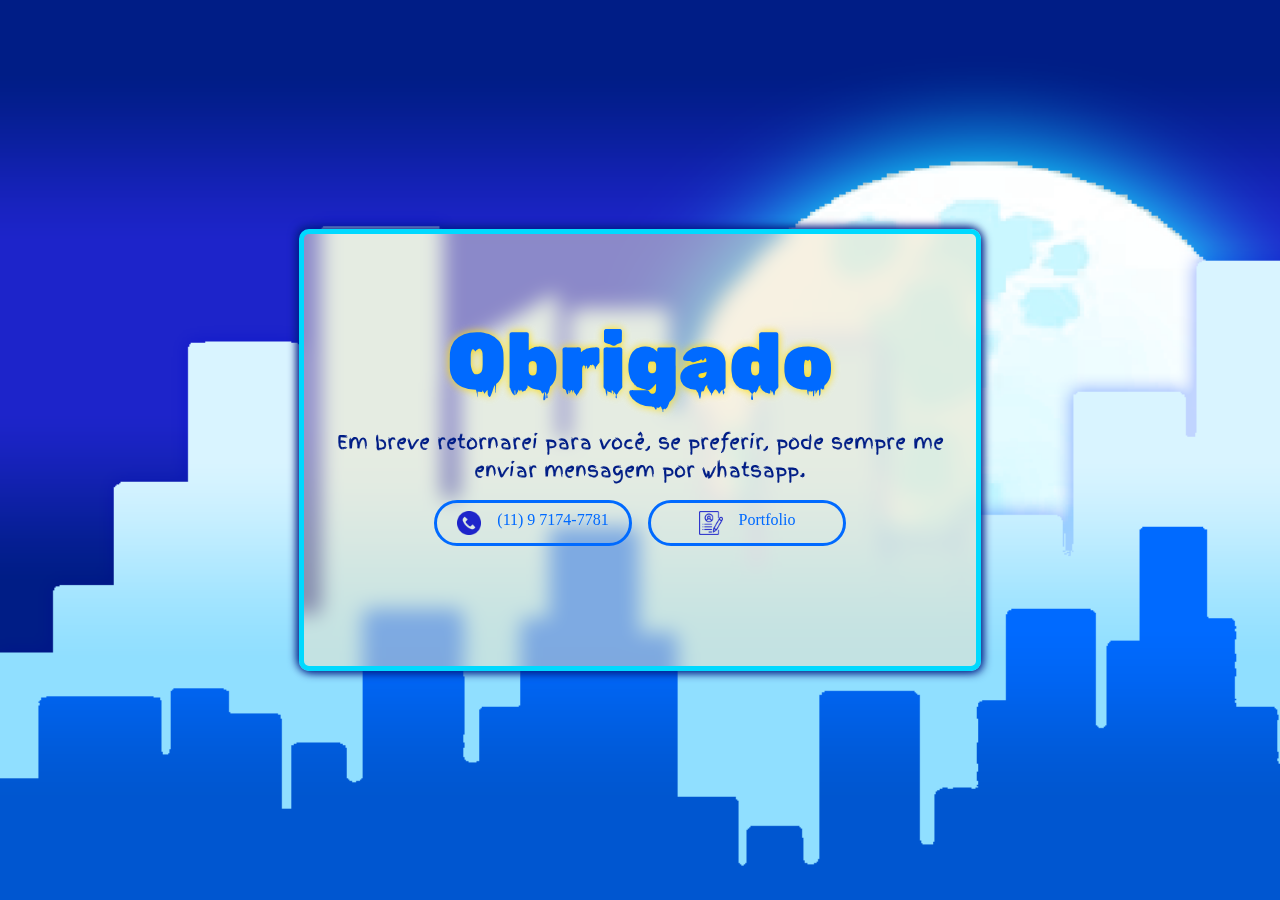
==== thankspage.html @ be3f19c5 "Add files via upload" ====
<!DOCTYPE html>
<html lang="pt*br">
<head>
    <meta charset="UTF-8">
    <meta name="viewport" content="width=device-width, initial-scale=1.0">
    <title>Email</title>
    <link rel="stylesheet" href="style/style.css">
</head>


<body>
    <main class="principal">
        <div class="thankspage">
            <div class="thankspage_box">
                <h2 class="thankspage_titulo">Obrigado</h2>
                <p class="thanskpage_text">Em breve retornarei para você, se preferir, pode sempre me enviar mensagem por whatsapp.</p>
                <div class="thankspage_links">
                    <a class="thankspage_links_ancora" href="#">
                       <img src="assets/icons/phone.png" alt="telefone" class="thankspage_img">
                       <span class="thankspage_links_text">(11) 9 7174-7781</span>
                    </a>

                    <a class="thankspage_links_ancora" href="index.html">
                       <img src="assets/icons/resume.png" alt="Portfolio" class="thankspage_img"> 
                       <span class="thankspage_links_text">Portfolio</span>
                    </a>

                </div>
            </div>
        </div>
    </main>
</body>

</html>
---- style/style.css ----
@import url('https://fonts.googleapis.com/css2?family=Montserrat:ital,wght@0,100..900;1,100..900&family=Permanent+Marker&display=swap');
@import url('https://fonts.googleapis.com/css2?family=Finger+Paint&family=Montserrat:ital,wght@0,100..900;1,100..900&family=Permanent+Marker&display=swap');
@import url('https://fonts.googleapis.com/css2?family=Finger+Paint&family=Montserrat:ital,wght@0,100..900;1,100..900&family=Permanent+Marker&family=Rubik+Wet+Paint&display=swap');

@import url("header.css");
@import url("banner.css");
@import url("about.css");
@import url("skills.css");
@import url("services.css");
@import url("projetos.css");
@import url("contato.css");
@import url("thankspage.css");

:root {
    --azul-um: #d9f4ff;
    --azul-um-um: #90dfff;
    --azul-dois: #00d9ff;
    --azul-tres: #006aff;
    --azul-img: #1D24CA;
    --azul-quatro: #001d86;
    --azul-quatro-t: #001d8672;

    --cor-dois:#fcf7e1;
    --cor-dois-t:#f0e4c886;
    --cor-tres: #ffdd00;

    --font-marker: "Permanent Marker", cursive;
    --font-paint: "Finger Paint", sans-serif;
    --font-um: "Rubik Wet Paint", system-ui;

    --shadow-hover: 0px 0px 10px var(--azul-dois), 0 0 10px var(--azul-dois);
}

*{ /*reset margem */
    margin: 0;
    padding: 0;
}

body {
    background-image: linear-gradient(to right, var(--azul-um), var(--azul-um-um));
    color: var(--azul-quatro);
    font-size: 16px;
    font-weight: 400;
    box-sizing: border-box;
    cursor: url("assets/icons/graffite.png")
}

.container {
    height: 43vw;
}

.custom-botao {
    text-decoration: none;
    cursor: url("assets/icons/graffitePointer.png");
    transition: all 0.5s ease;
    position: relative;
    display: inline-block;
}

.titulo {
    text-align: center;
    align-items: center;
    padding: 1rem;
    font-family: var(--font-marker);
    font-weight: 400;
    font-size: 1.5vw;
    color: var(--azul-tres);
}

.show {
    position: relative; 
    z-index: 1; 
}


@media screen and (max-width:600px) {
    .container {
        height: 170vw;
        width: auto;
    }

    .titulo {
        font-size: 4vw;
    }
}
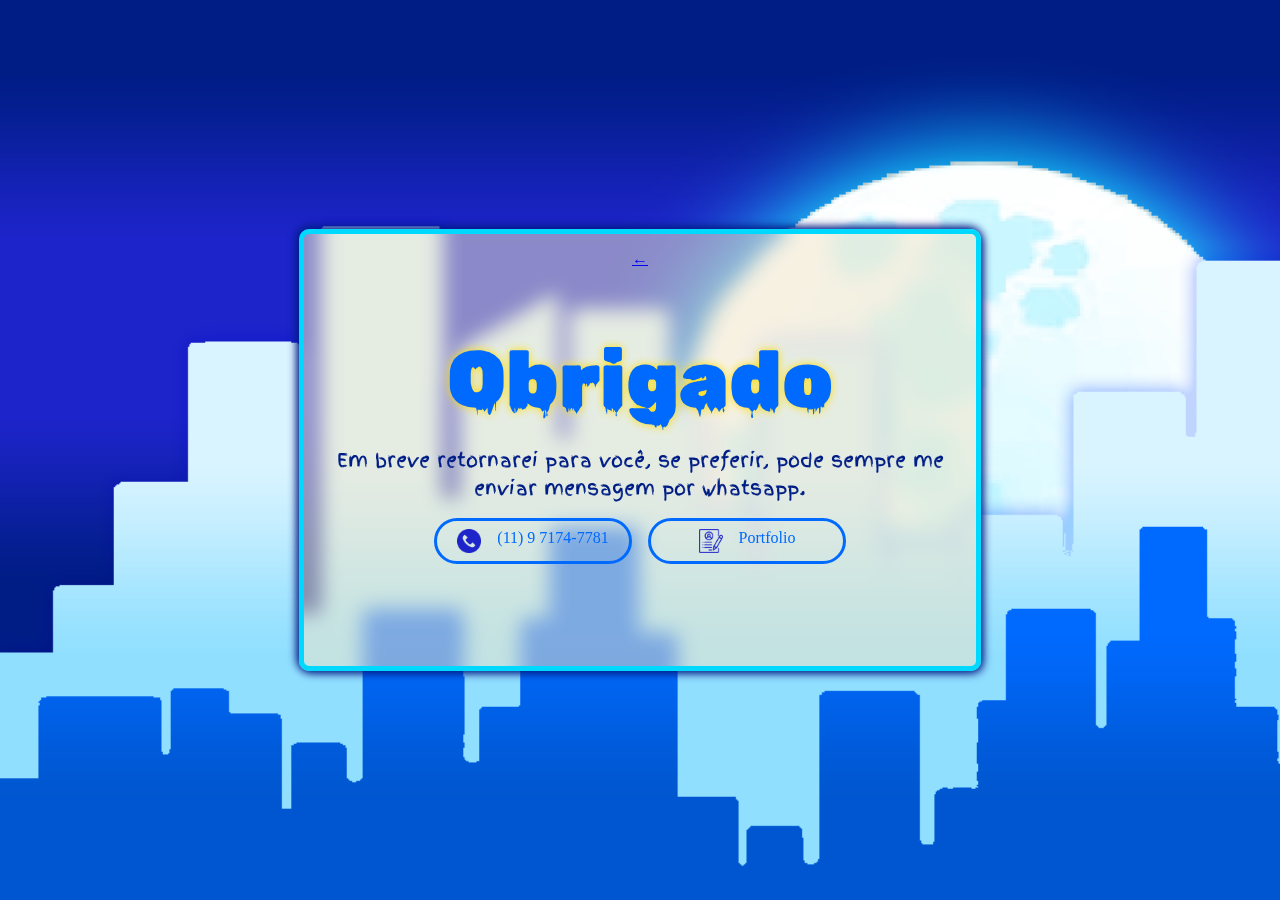
==== commit ca7915e6: "Add files via upload" ====
--- a/thankspage.html
+++ b/thankspage.html
@@ -12,6 +12,7 @@
     <main class="principal">
         <div class="thankspage">
             <div class="thankspage_box">
+                <a href="index.html" class="thankspage_voltar"> ← </a>
                 <h2 class="thankspage_titulo">Obrigado</h2>
                 <p class="thanskpage_text">Em breve retornarei para você, se preferir, pode sempre me enviar mensagem por whatsapp.</p>
                 <div class="thankspage_links">
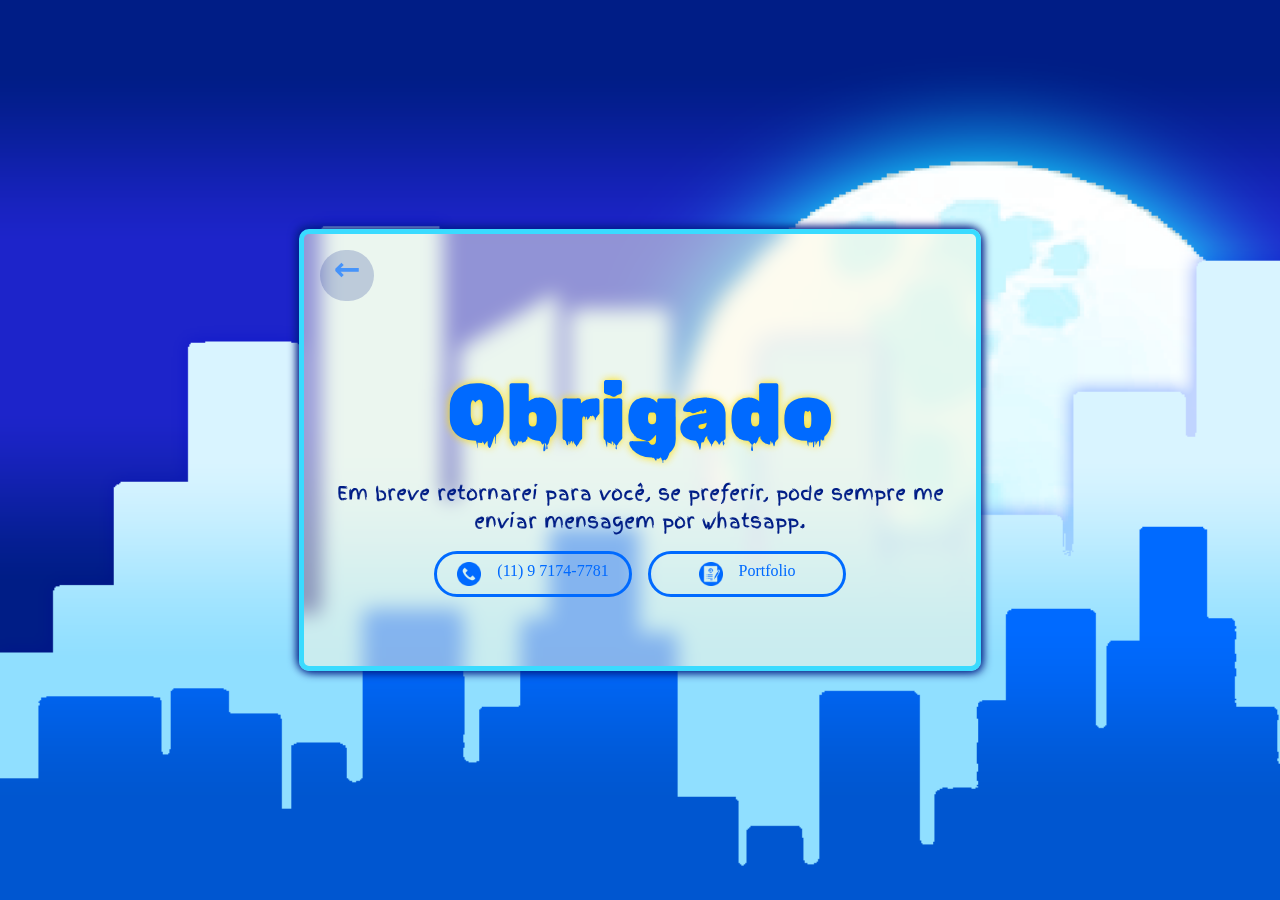
==== commit aa84e722: "projeto finalizado por enquanto" ====
--- a/thankspage.html
+++ b/thankspage.html
@@ -16,7 +16,7 @@
                 <h2 class="thankspage_titulo">Obrigado</h2>
                 <p class="thanskpage_text">Em breve retornarei para você, se preferir, pode sempre me enviar mensagem por whatsapp.</p>
                 <div class="thankspage_links">
-                    <a class="thankspage_links_ancora" href="#">
+                    <a class="thankspage_links_ancora" target="_blank" href="https://wa.me/message/66LU3HDFMEWVO1">
                        <img src="assets/icons/phone.png" alt="telefone" class="thankspage_img">
                        <span class="thankspage_links_text">(11) 9 7174-7781</span>
                     </a>
--- a/style/style.css
+++ b/style/style.css
@@ -9,26 +9,49 @@
 @import url("services.css");
 @import url("projetos.css");
 @import url("contato.css");
+@import url("footer.css");
 @import url("thankspage.css");
 
 :root {
     --azul-um: #d9f4ff;
     --azul-um-um: #90dfff;
-    --azul-dois: #00d9ff;
+    --azul-dois: #3adbff;
     --azul-tres: #006aff;
     --azul-img: #1D24CA;
     --azul-quatro: #001d86;
-    --azul-quatro-t: #001d8672;
+    --azul-quatro-t: #001d8648;
 
     --cor-dois:#fcf7e1;
-    --cor-dois-t:#f0e4c886;
+    --cor-dois-d:#fff5ca;
+    --cor-dois-t:#fcf7e186;
     --cor-tres: #ffdd00;
+
+    --cor-overlay: #000827b3;
 
     --font-marker: "Permanent Marker", cursive;
     --font-paint: "Finger Paint", sans-serif;
     --font-um: "Rubik Wet Paint", system-ui;
 
-    --shadow-hover: 0px 0px 10px var(--azul-dois), 0 0 10px var(--azul-dois);
+    --shadow-hover: 0px 0px 4px var(--azul-dois), 0 0 4px var(--azul-dois);
+
+    --transition-duration: 1s;
+}
+
+[data-theme="dark"] {
+    --azul-um: #102367;
+    --azul-um-um: #1a2448;
+    --azul-dois: #1062ae;
+    --azul-tres: #006aff;
+    --azul-img: #1D24CA;
+    --azul-quatro: #d9f4ff;
+    --azul-quatro-t: #d9f4ff48;
+
+    --cor-dois:#26397a;
+    --cor-dois-d:#26547a;
+    --cor-dois-t:#001d8648;
+    --cor-tres: #ffdd00;
+
+    --cor-overlay: #d9f4ffb3;
 }
 
 *{ /*reset margem */
@@ -42,11 +65,15 @@
     font-size: 16px;
     font-weight: 400;
     box-sizing: border-box;
-    cursor: url("assets/icons/graffite.png")
+    cursor: url("assets/icons/graffite.png");
+    transition: 0.3s;
+
+    overflow-x: auto;
 }
 
 .container {
     height: 43vw;
+    overflow: hidden;
 }
 
 .custom-botao {
@@ -72,11 +99,30 @@
     z-index: 1; 
 }
 
+::-webkit-scrollbar {
+    width: 3px;
+  }
+  
+  ::-webkit-scrollbar-track {
+    background-color: var(--azul-um-um);
+  }
+  
+  ::-webkit-scrollbar-thumb {
+    background-color: var(--cor-dois-t);
+
+  }
+  
+  ::-webkit-scrollbar-thumb:hover {
+    background-color: var(--cor-dois);
+  }
+
 
 @media screen and (max-width:600px) {
     .container {
         height: 170vw;
         width: auto;
+        overflow: scroll;
+        padding: 0;
     }
 
     .titulo {
